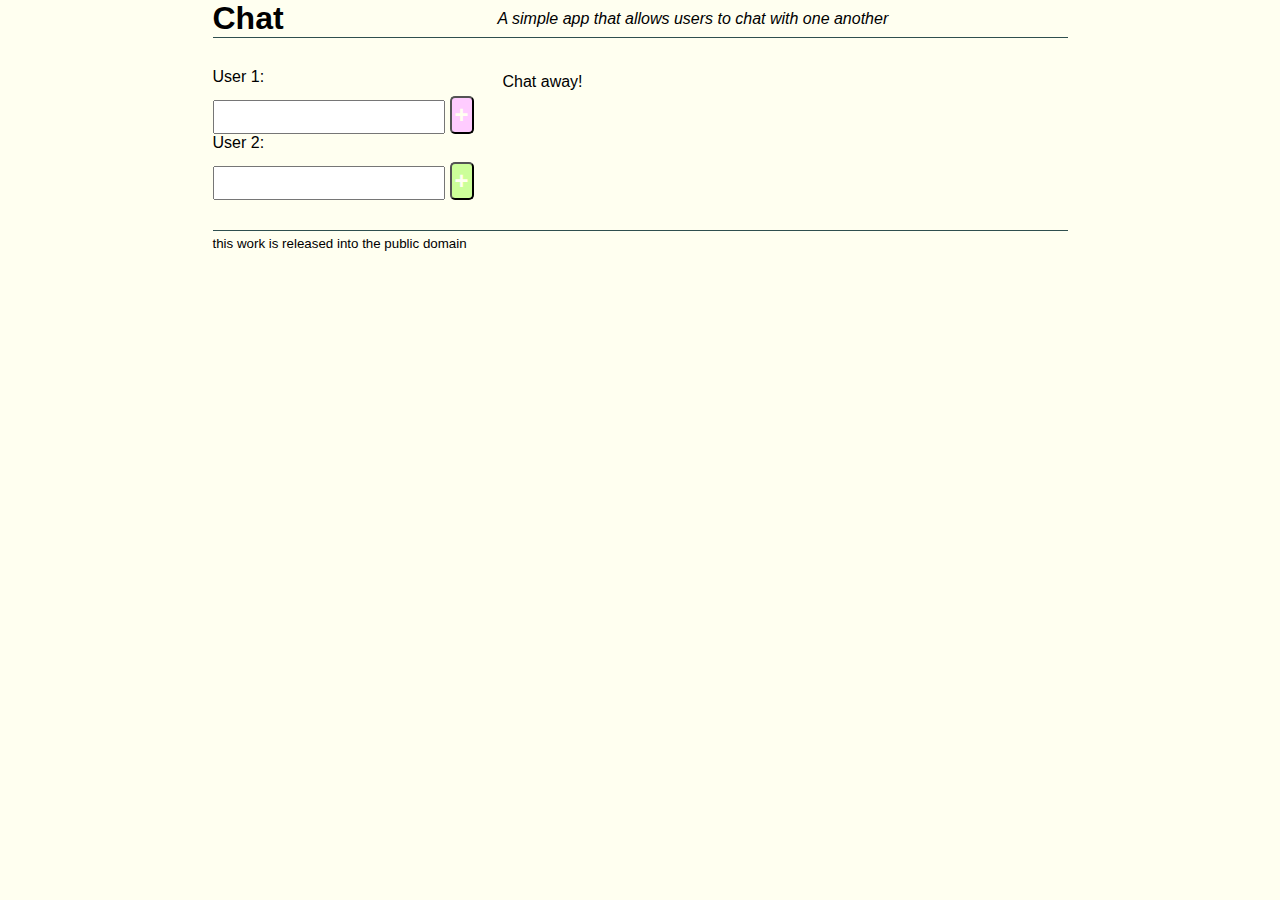
==== Chapter4/Example2/index.html @ cdc60e91 "Made Comment App into a Chat App" ====
<!doctype html>
<html>
  <head>
    <title>A Simple App</title>

    <link href='style.css' rel='stylesheet' type='text/css'>
  </head>

  <body>
    <header>
      <h1>Chat</h1>
      <p>A simple app that allows users to chat with one another</p>
    </header>

    <main>
      <section class='comment-input'>
        <section class="user1">
        <p> User 1: </p>
        <input><button>+</button>
        </section>
        
        <section class="user2">
        <p> User 2: </p>
        <input><button>+</button>
        </section>
      </section>

      <section class='comments'>
        <p>Chat away!</p>
      </section>
    </main>

    <footer>
      <p>this work is released into the public domain</p>
    </footer>

    <script src="http://code.jquery.com/jquery-2.0.3.min.js"></script>
    <script src="app.js"></script>
  </body>
</html>
---- Chapter4/Example2/style.css ----
* {
    margin: 0;
    padding: 0;
}

body {
    width: 855px;
    margin: auto;
    background: ivory;
    font-size: 100%;
    font-family: sans-serif;
}

header {
  overflow: auto;
  border-bottom: 1px solid darkslategray;
}

h1 {
  float: left;
}


header p {
  float: right;
  width: 570px;
  font-style: italic;
  margin-top: 10px;
}

main {
  overflow: auto;
  padding: 30px 0;
  border-bottom: 1px solid darkslategray;
}


.comment-input {
  float: left;
  width: 285px;
}

.comment-input p {
  margin-bottom: 10px;
}

.comment-input input {
  width: 80%;
  height: 30px;
  font-size: 1.2em;
  font-weight: bold;
}

.comment-input button {
  font-weight: bold;
  padding: 3px;
  border-radius: 5px;
  color: ivory;
  background: olivedrab;
  cursor: pointer;
  font-size: 1.5em;
  margin-left: 5px;
}

.comments {
  float: right;
  width: 570px;
}

.comments p {
  padding: 5px;
  margin-bottom: 10px;
  border-radius: 5px;

}

.comment-input .user1 button {
    background: #ffccff;
}

.comment-input .user2 button {
    background: #ccff99;
}

footer {
    font-size: smaller;
    margin-top: 5px;
    clear: both;
}
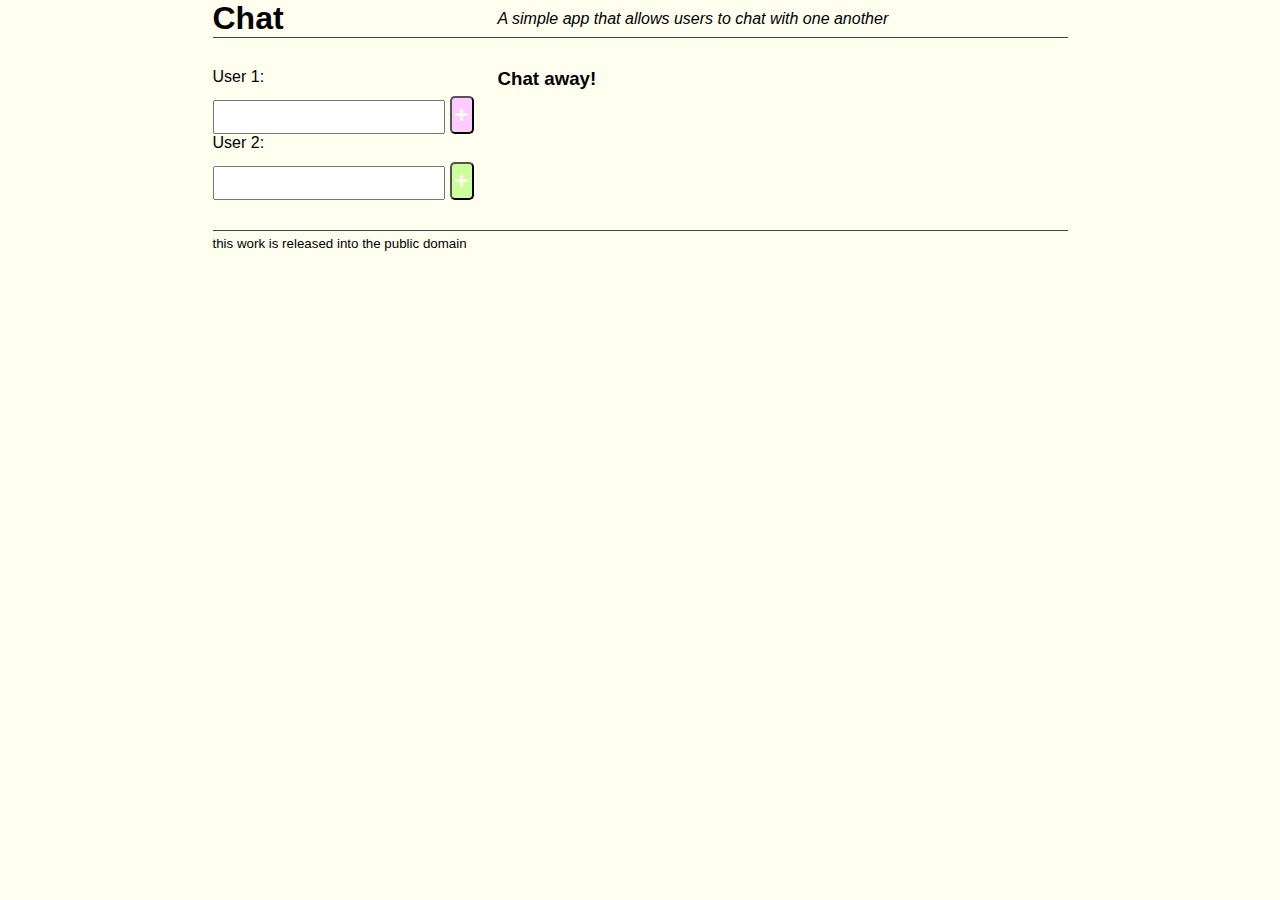
==== commit 4b05dd79: "Background-color is now controlled by css instead of js" ====
--- a/Chapter4/Example2/index.html
+++ b/Chapter4/Example2/index.html
@@ -16,17 +16,17 @@
       <section class='comment-input'>
         <section class="user1">
         <p> User 1: </p>
-        <input><button>+</button>
+        <input type="text"><button>+</button>
         </section>
         
         <section class="user2">
         <p> User 2: </p>
-        <input><button>+</button>
+        <input type="text"><button>+</button>
         </section>
       </section>
 
       <section class='comments'>
-        <p>Chat away!</p>
+        <h3>Chat away!</h3>
       </section>
     </main>
 
--- a/Chapter4/Example2/style.css
+++ b/Chapter4/Example2/style.css
@@ -82,6 +82,15 @@
     background: #ccff99;
 }
 
+.comments p:nth-child(odd)
+{
+  background: #ccff99;
+}
+.comments p:nth-child(even)
+{
+  background: #ffccff;
+}
+
 footer {
     font-size: smaller;
     margin-top: 5px;
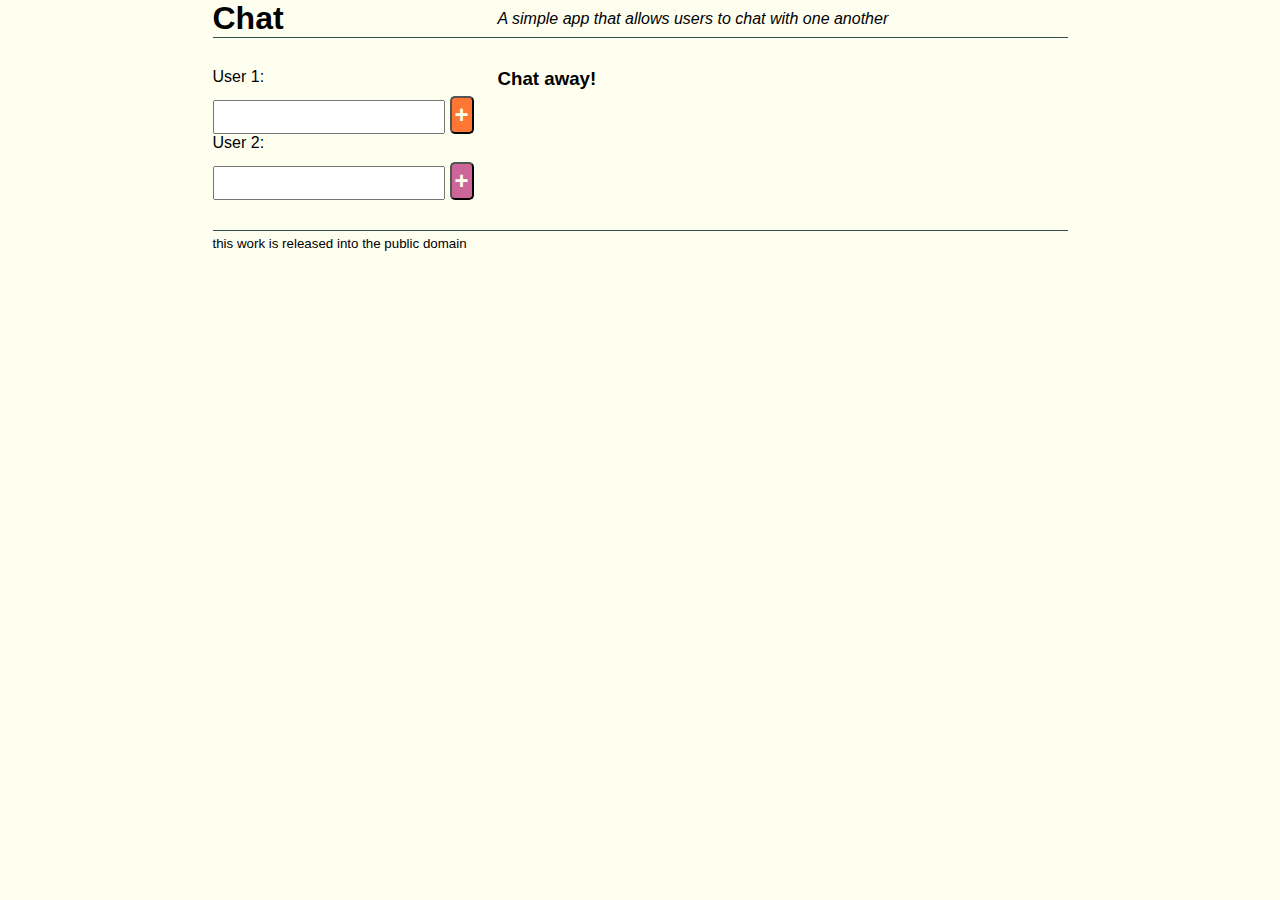
==== commit 335aa6a2: "Fixed alternating colors" ====
--- a/Chapter4/Example2/index.html
+++ b/Chapter4/Example2/index.html
@@ -14,12 +14,12 @@
 
     <main>
       <section class='comment-input'>
-        <section class="user1">
+        <section class='user1'>
         <p> User 1: </p>
         <input type="text"><button>+</button>
         </section>
         
-        <section class="user2">
+        <section class='user2'>
         <p> User 2: </p>
         <input type="text"><button>+</button>
         </section>
@@ -27,7 +27,18 @@
 
       <section class='comments'>
         <h3>Chat away!</h3>
+        <section class = 'pclass'>
+
+
+        </section>
+
       </section>
+
+      
+        
+        
+
+
     </main>
 
     <footer>
--- a/Chapter4/Example2/style.css
+++ b/Chapter4/Example2/style.css
@@ -75,20 +75,40 @@
 }
 
 .comment-input .user1 button {
-    background: #ffccff;
+    background: #ff7733;
 }
 
 .comment-input .user2 button {
-    background: #ccff99;
+    background: #cc6699;
 }
 
-.comments p:nth-child(odd)
+/*.comments p:nth-child(odd)
 {
   background: #ccff99;
 }
 .comments p:nth-child(even)
 {
   background: #ffccff;
+}*/
+.comments .pclass .userOne:nth-child(odd)
+{
+  background: #ff9966;
+
+}
+.comments .pclass .userOne:nth-child(even)
+{
+  background: #ff7733;
+
+}
+.comments .pclass .userTwo:nth-child(odd)
+{
+  background: #e6b3cc;
+
+}
+.comments .pclass .userTwo:nth-child(even)
+{
+  background: #cc6699;
+
 }
 
 footer {
